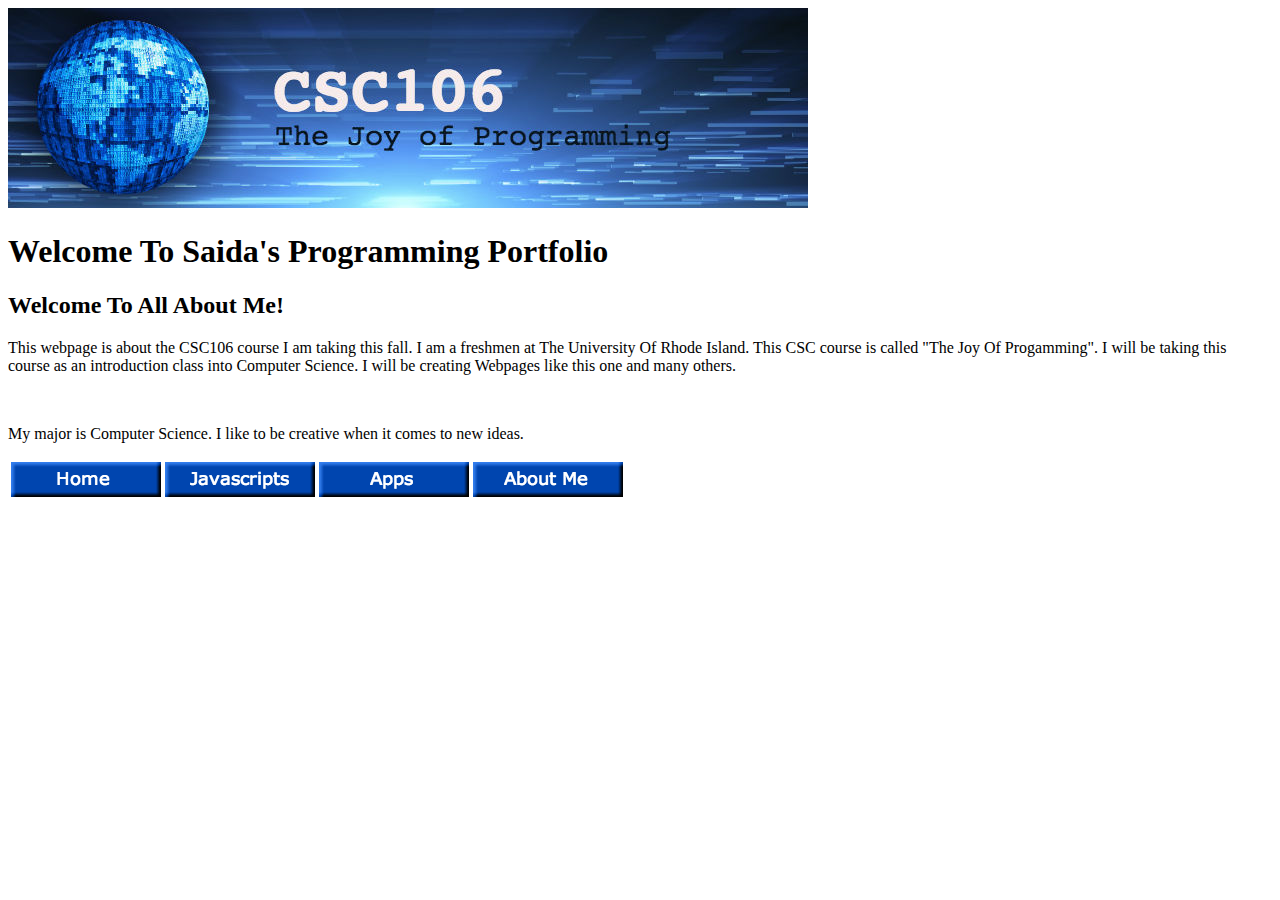
==== about.html @ 3e13971f "Create about.html" ====
<!DOCTYPE html>
<html>
    <head>
        <meta charset="utf-8">
        <title>Saida's Portfolio</title>
    </head>
    <body>
<img src="csc106_banner.jpg">
       <table>
           <thead>
               <tr>
                   <th><img src="button.png"></th>
                   <th><img src="Js.png"></th>
                   <th><img src="apps.png"></th>
                   <th><img src="about ME.png"></th>
               </tr>
           </thead>
          
<h1>Welcome To Saida's Programming Portfolio</h1>
           <h2>Welcome To All About Me!</h2>
           <p>This webpage is about the CSC106 course I am taking this fall. I am a freshmen at The University Of Rhode Island.
               This CSC course is called "The Joy Of Progamming". I will be taking this course as an introduction class into
               Computer Science. I will be creating Webpages like this one and many others.</p><br>
               <p>My major is Computer Science. I like to be creative when it comes to new ideas.</p>

    </body>
</html>
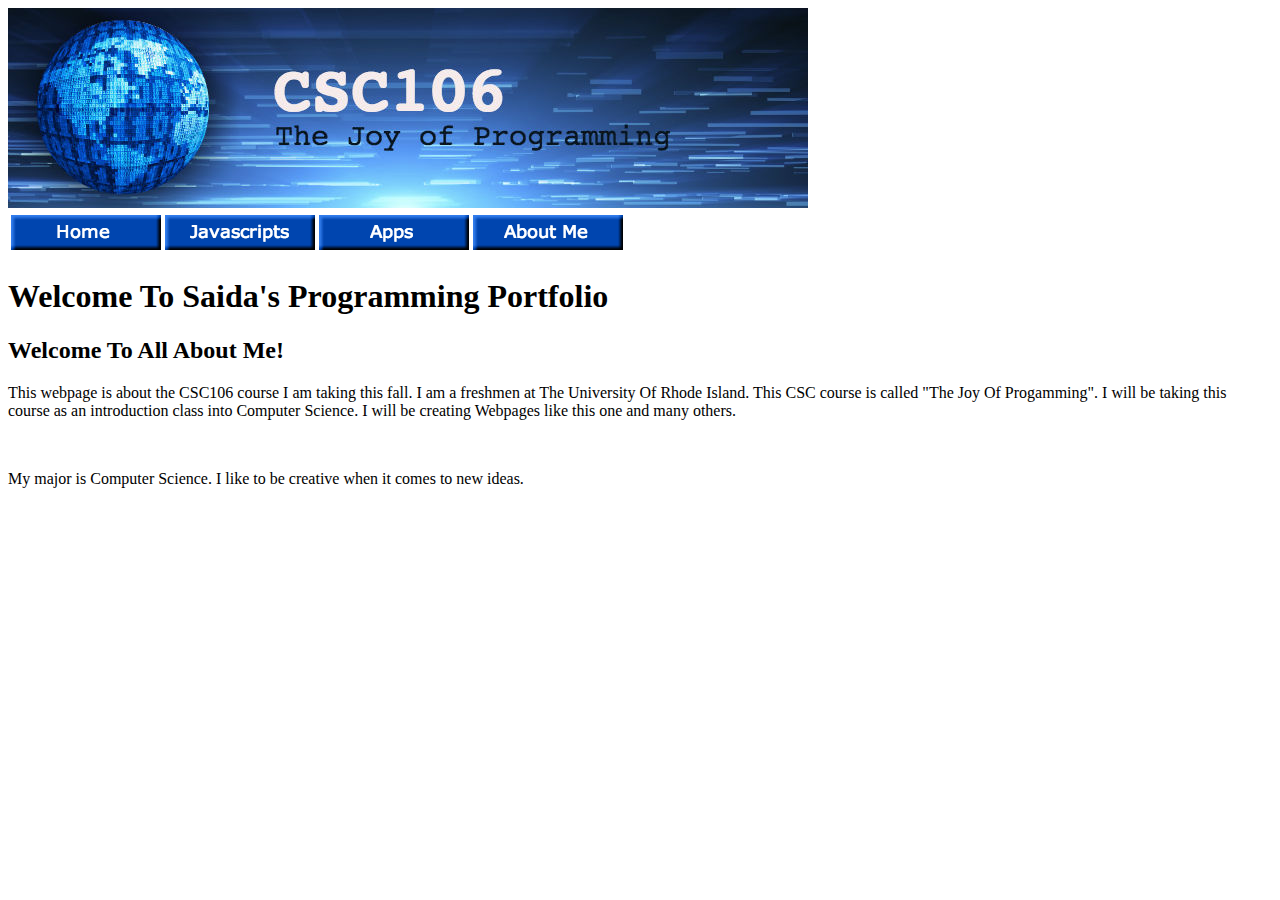
==== commit 388e396d: "Update about.html" ====
--- a/about.html
+++ b/about.html
@@ -9,12 +9,21 @@
        <table>
            <thead>
                <tr>
-                   <th><img src="button.png"></th>
-                   <th><img src="Js.png"></th>
-                   <th><img src="apps.png"></th>
-                   <th><img src="about ME.png"></th>
+                   <th>
+                       <a href="saidafern.github.io"><img src="button.png"></a>
+                   </th>
+                   <th>
+                       <a href="Javascripts.html"><img src="Js.png"></a>
+                   </th>
+                   <th>
+                       <a href="apps.html"><img src="apps.png"></a>
+                           </th>
+                   <th>
+                       <a href="about.html"><img src="about ME.png"></a>
+                          </th>
                </tr>
            </thead>
+        </table>
           
 <h1>Welcome To Saida's Programming Portfolio</h1>
            <h2>Welcome To All About Me!</h2>
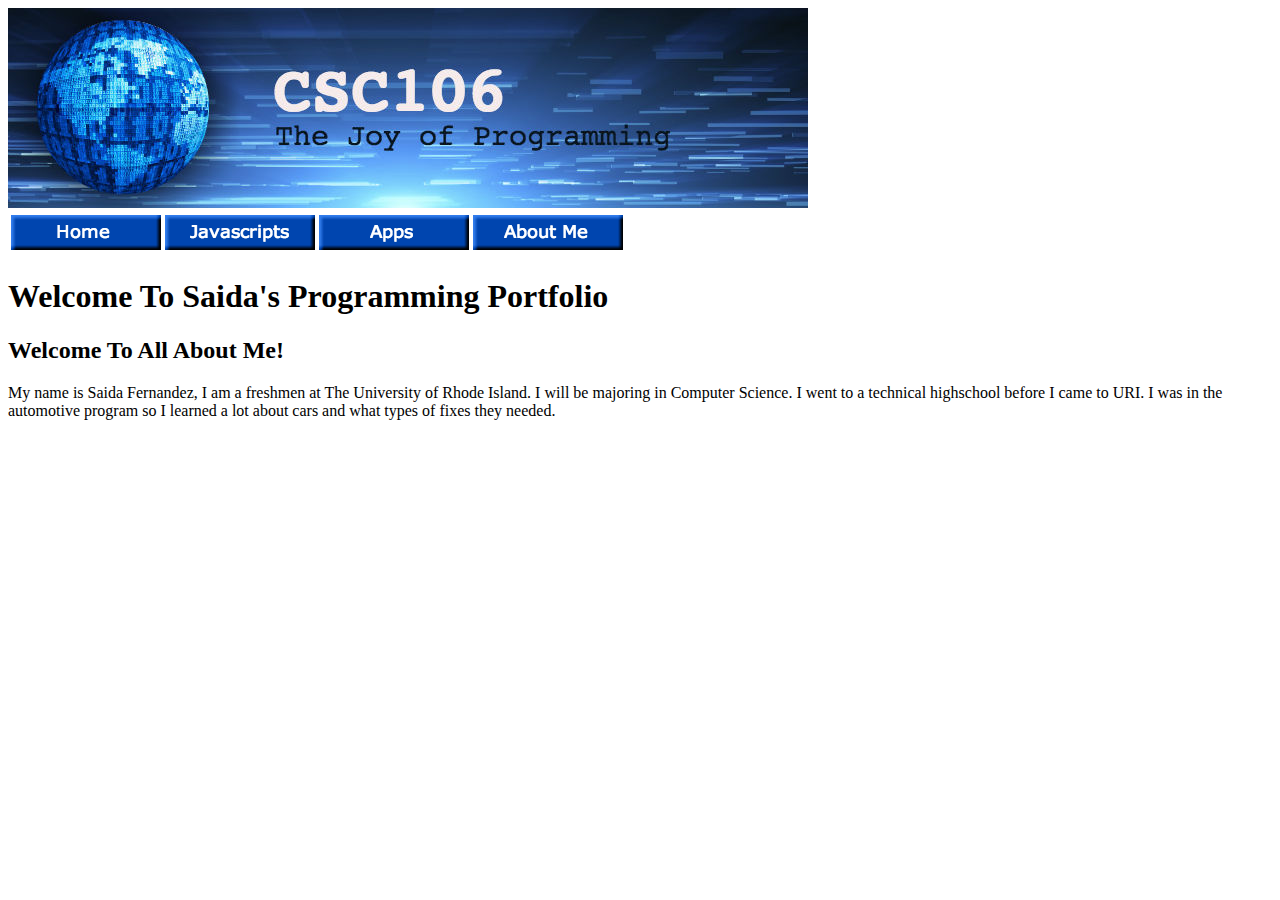
==== commit e86d60ef: "Update about.html" ====
--- a/about.html
+++ b/about.html
@@ -27,10 +27,9 @@
           
 <h1>Welcome To Saida's Programming Portfolio</h1>
            <h2>Welcome To All About Me!</h2>
-           <p>This webpage is about the CSC106 course I am taking this fall. I am a freshmen at The University Of Rhode Island.
-               This CSC course is called "The Joy Of Progamming". I will be taking this course as an introduction class into
-               Computer Science. I will be creating Webpages like this one and many others.</p><br>
-               <p>My major is Computer Science. I like to be creative when it comes to new ideas.</p>
+           <p>My name is Saida Fernandez, I am a freshmen at The University of Rhode Island. I will be majoring in Computer
+               Science. I went to a technical highschool before I came to URI. I was in the automotive program so I learned a lot about
+               cars and what types of fixes they needed.</p>
 
     </body>
 </html>
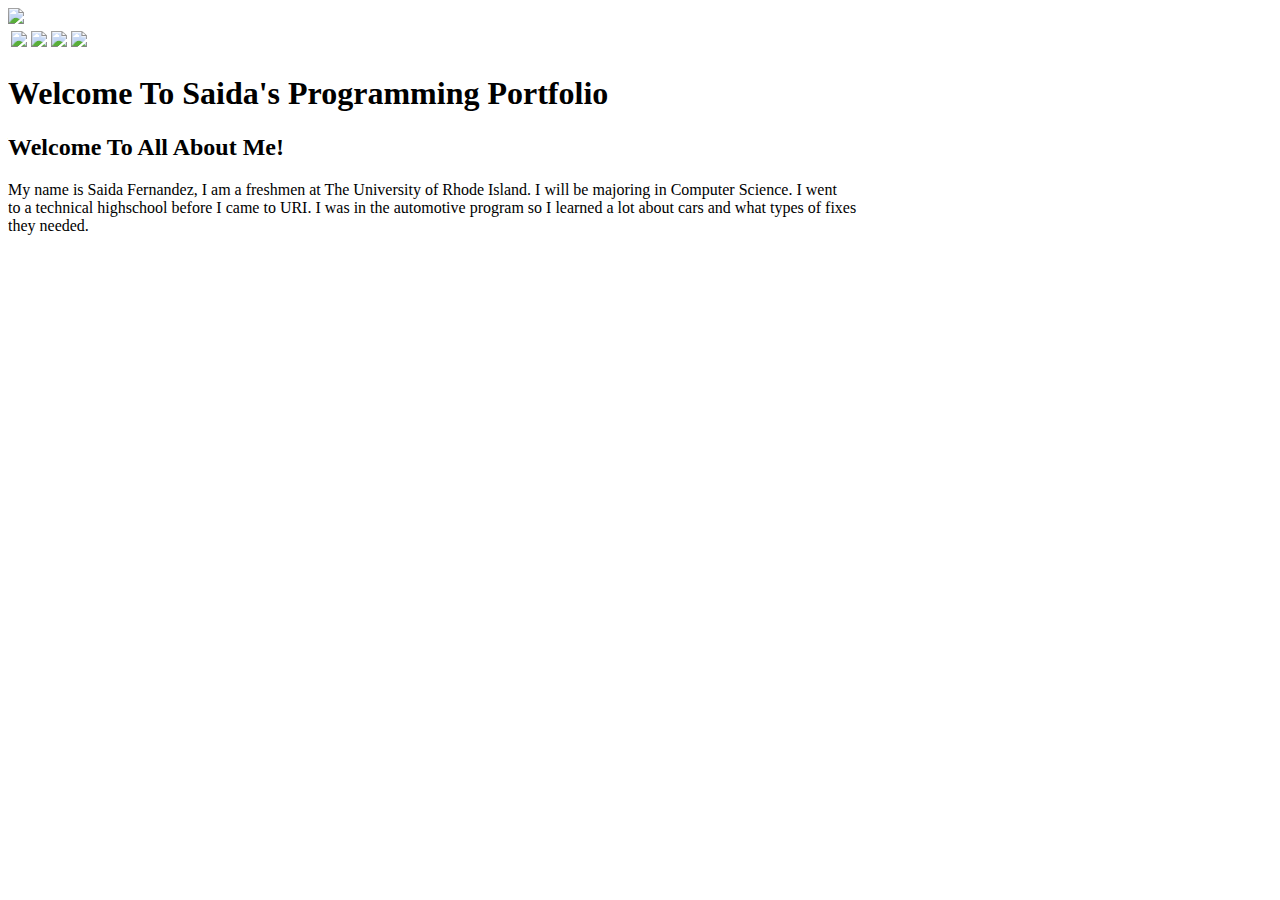
==== commit 73e39d9d: "Add files via upload" ====
--- a/about.html
+++ b/about.html
@@ -3,23 +3,25 @@
     <head>
         <meta charset="utf-8">
         <title>Saida's Portfolio</title>
+	<link rel="stylesheet" type="text/css" href="sfstyle.css">
+
     </head>
     <body>
-<img src="csc106_banner.jpg">
+<img src="mybanner2.jpg">
        <table>
            <thead>
                <tr>
                    <th>
-                       <a href="saidafern.github.io"><img src="button.png"></a>
+                       <a href="index.html"><img src="Home.png" id="buttons"></a>
                    </th>
                    <th>
-                       <a href="Javascripts.html"><img src="Js.png"></a>
+                       <a href="Javascripts.html"><img src="Javascripts.png" id="buttons"></a>
                    </th>
                    <th>
-                       <a href="apps.html"><img src="apps.png"></a>
+                       <a href="apps.html"><img src="Apps.png" id="buttons" ></a>
                            </th>
                    <th>
-                       <a href="about.html"><img src="about ME.png"></a>
+                       <a href="about.html"><img src="About.png" id="buttons" ></a>
                           </th>
                </tr>
            </thead>
@@ -28,9 +30,9 @@
 <h1>Welcome To Saida's Programming Portfolio</h1>
            <h2>Welcome To All About Me!</h2>
            <p>My name is Saida Fernandez, I am a freshmen at The University of Rhode Island. I will be majoring in Computer
-               Science. I went to a technical highschool before I came to URI. I was in the automotive program so I learned a lot about
-               cars and what types of fixes they needed.</p>
+               Science. I went <br>
+to a technical highschool before I came to URI. I was in the automotive program so I learned a lot about cars and what types of fixes <br>
+they needed.</p>
 
     </body>
 </html>
-
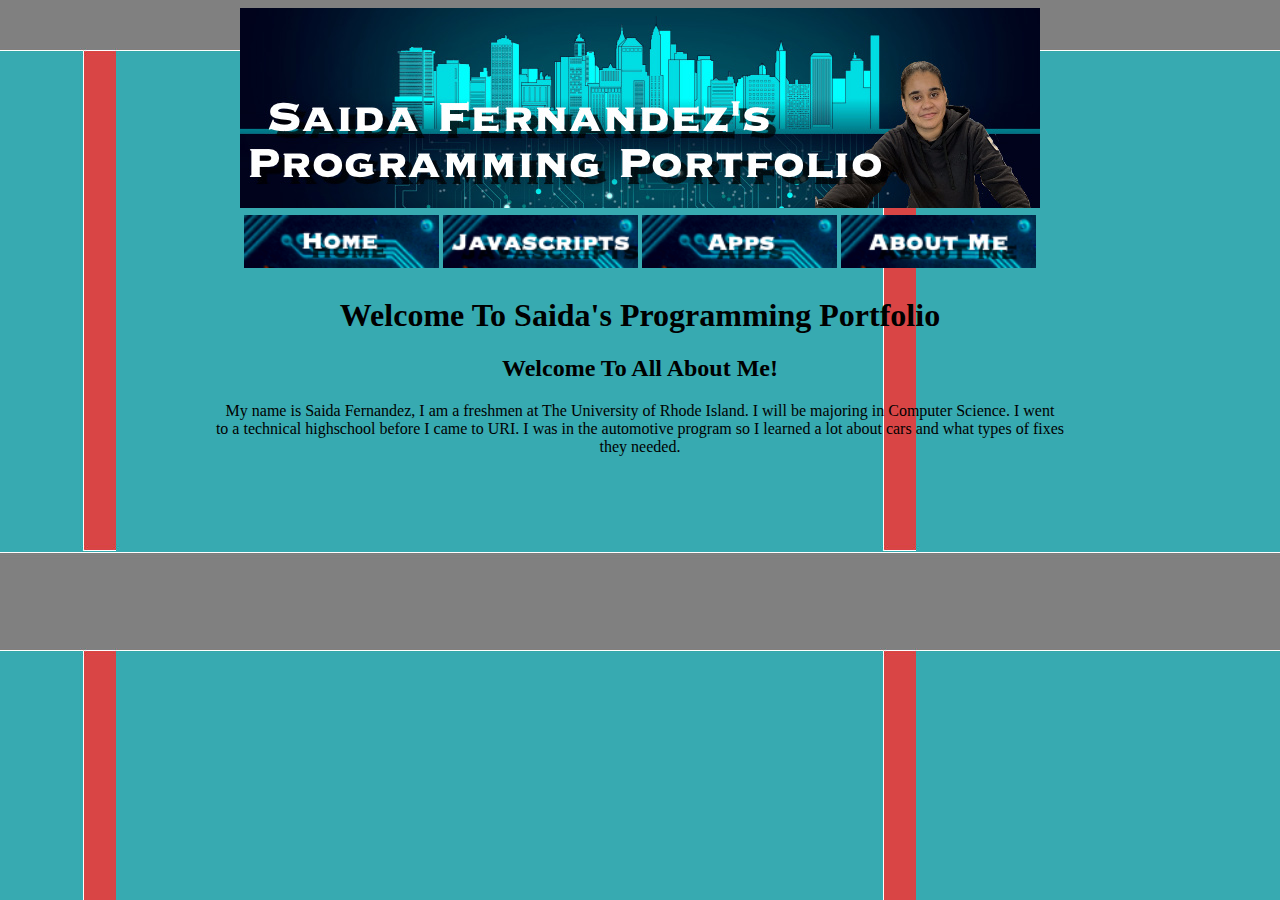
==== commit 7ff8aeb3: "Add files via upload" ====
--- a/about.html
+++ b/about.html
@@ -7,7 +7,10 @@
 
     </head>
     <body>
+<center>
 <img src="mybanner2.jpg">
+</center>
+<center>
        <table>
            <thead>
                <tr>
@@ -26,13 +29,14 @@
                </tr>
            </thead>
         </table>
-          
+         </center>
+<center>
 <h1>Welcome To Saida's Programming Portfolio</h1>
            <h2>Welcome To All About Me!</h2>
            <p>My name is Saida Fernandez, I am a freshmen at The University of Rhode Island. I will be majoring in Computer
                Science. I went <br>
 to a technical highschool before I came to URI. I was in the automotive program so I learned a lot about cars and what types of fixes <br>
 they needed.</p>
-
+</center>
     </body>
 </html>
--- a/sfstyle.css
+++ b/sfstyle.css
@@ -0,0 +1,6 @@
+
+ body { background-color: #20B2AA;  }
+
+#buttons {width: 195px; text-align: center; }
+
+body { background-image: url("backgrounds.jpg");}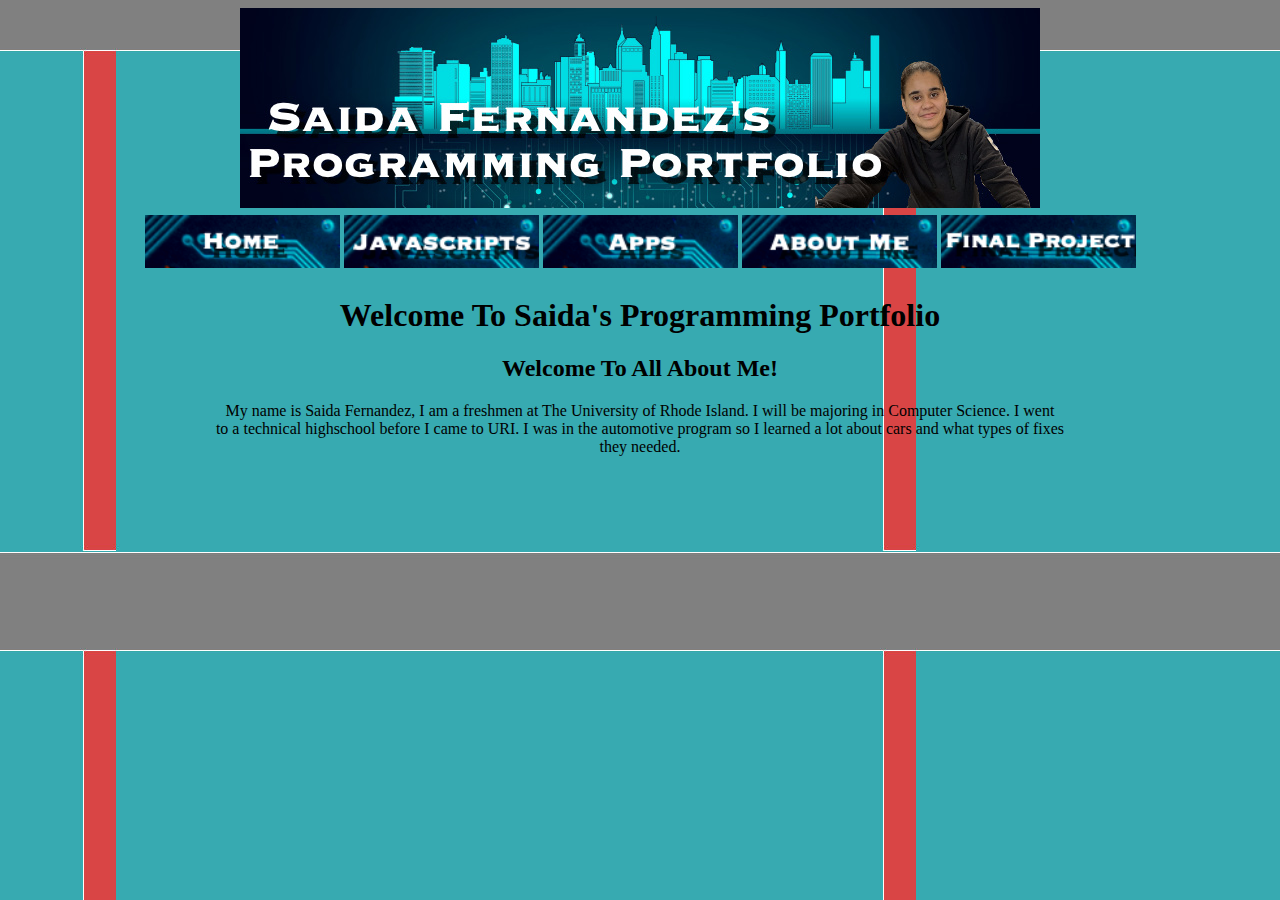
==== commit 4c029970: "Add files via upload" ====
--- a/about.html
+++ b/about.html
@@ -26,6 +26,9 @@
                    <th>
                        <a href="about.html"><img src="About.png" id="buttons" ></a>
                           </th>
+ 		   <th>
+                       <a href="about.html"><img src="FinalProject.png" id="buttons" ></a>
+                          </th>
                </tr>
            </thead>
         </table>
